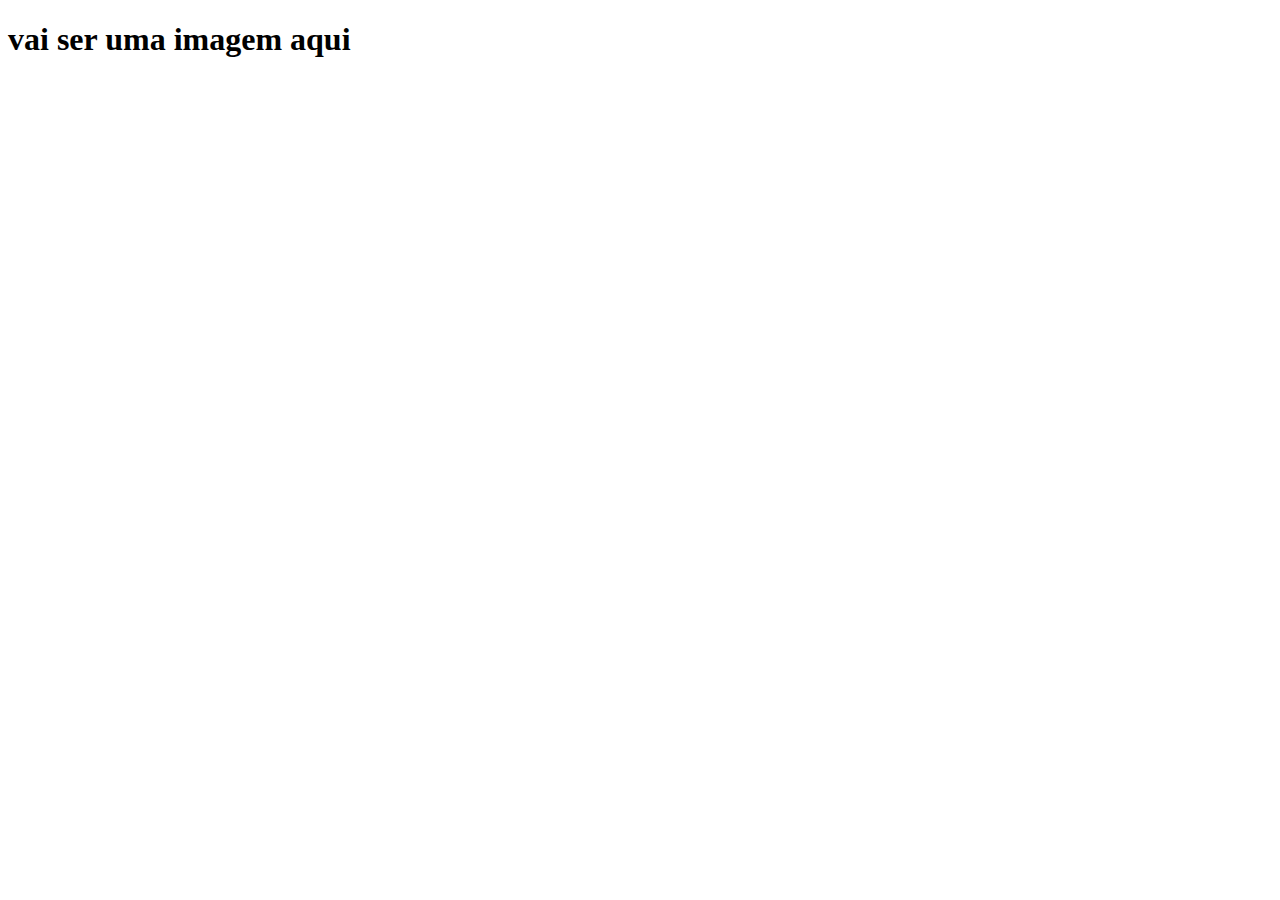
==== index.html @ fee59c44 "12" ====
<!DOCTYPE html>
<html lang="en">
<head>
    <meta charset="UTF-8">
    <meta name="viewport" content="width=device-width, initial-scale=1.0">
    <title>Document</title>
</head>
<body>
    
    <h1>vai ser uma imagem aqui</h1>
</body>
</html>
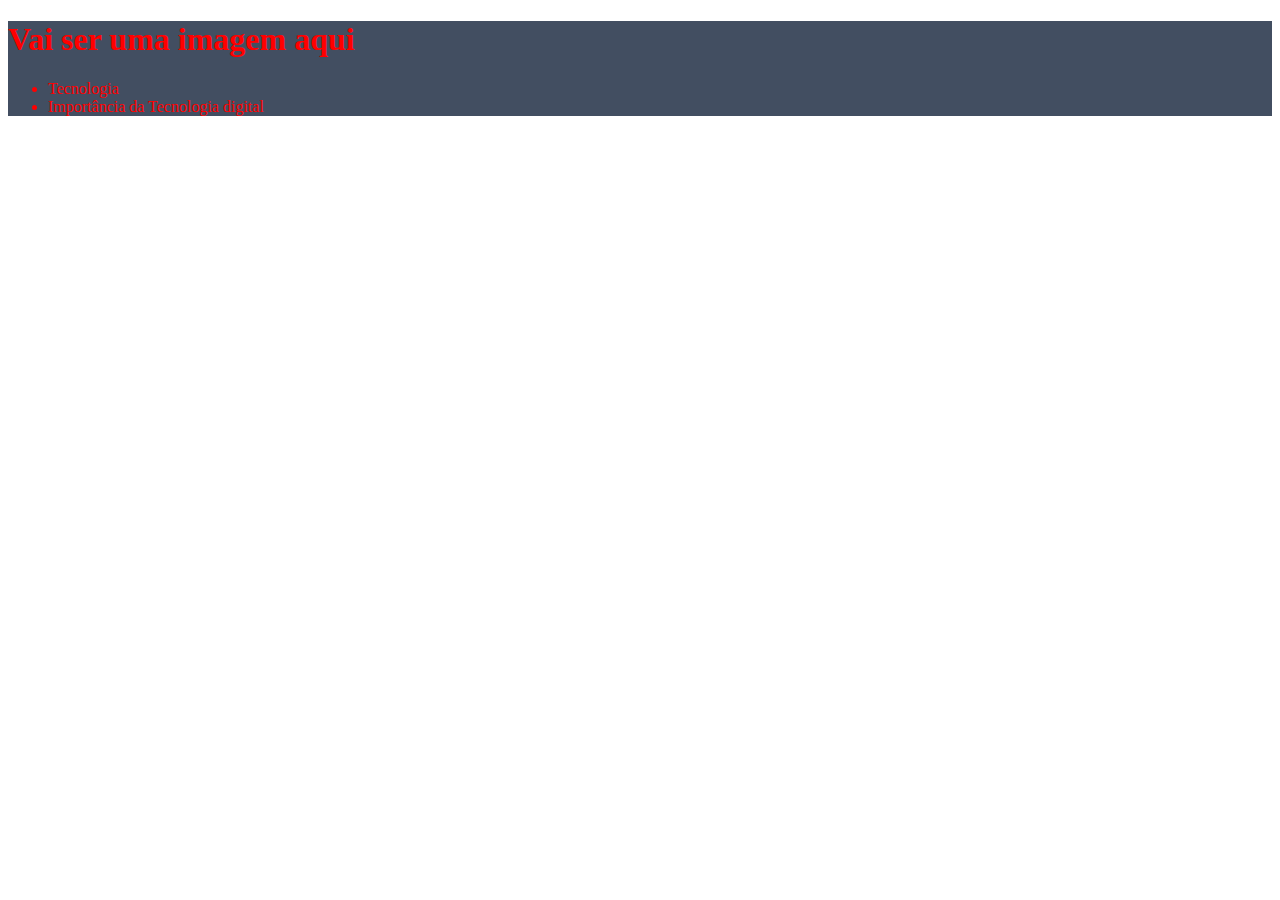
==== commit 52d1458f: "12" ====
--- a/index.html
+++ b/index.html
@@ -2,11 +2,19 @@
 <html lang="en">
 <head>
     <meta charset="UTF-8">
+    <meta http-equiv="X-UA-Compatible" content="IE=edge">
     <meta name="viewport" content="width=device-width, initial-scale=1.0">
     <title>Document</title>
+    <link rel="stylesheet" href="style.css">
 </head>
 <body>
-    
-    <h1>vai ser uma imagem aqui</h1>
+    <header>
+        <h1>Vai ser uma imagem aqui</h1>
+        <ul>
+            <li>Tecnologia</li>
+            <li>Importância da Tecnologia digital</li>
+        </ul>
+    </header>
+
 </body>
-</html>+</html>
--- a/style.css
+++ b/style.css
@@ -0,0 +1,4 @@
+header {
+    background-color: #424E61;
+    color: rgb(255, 0, 0);
+}
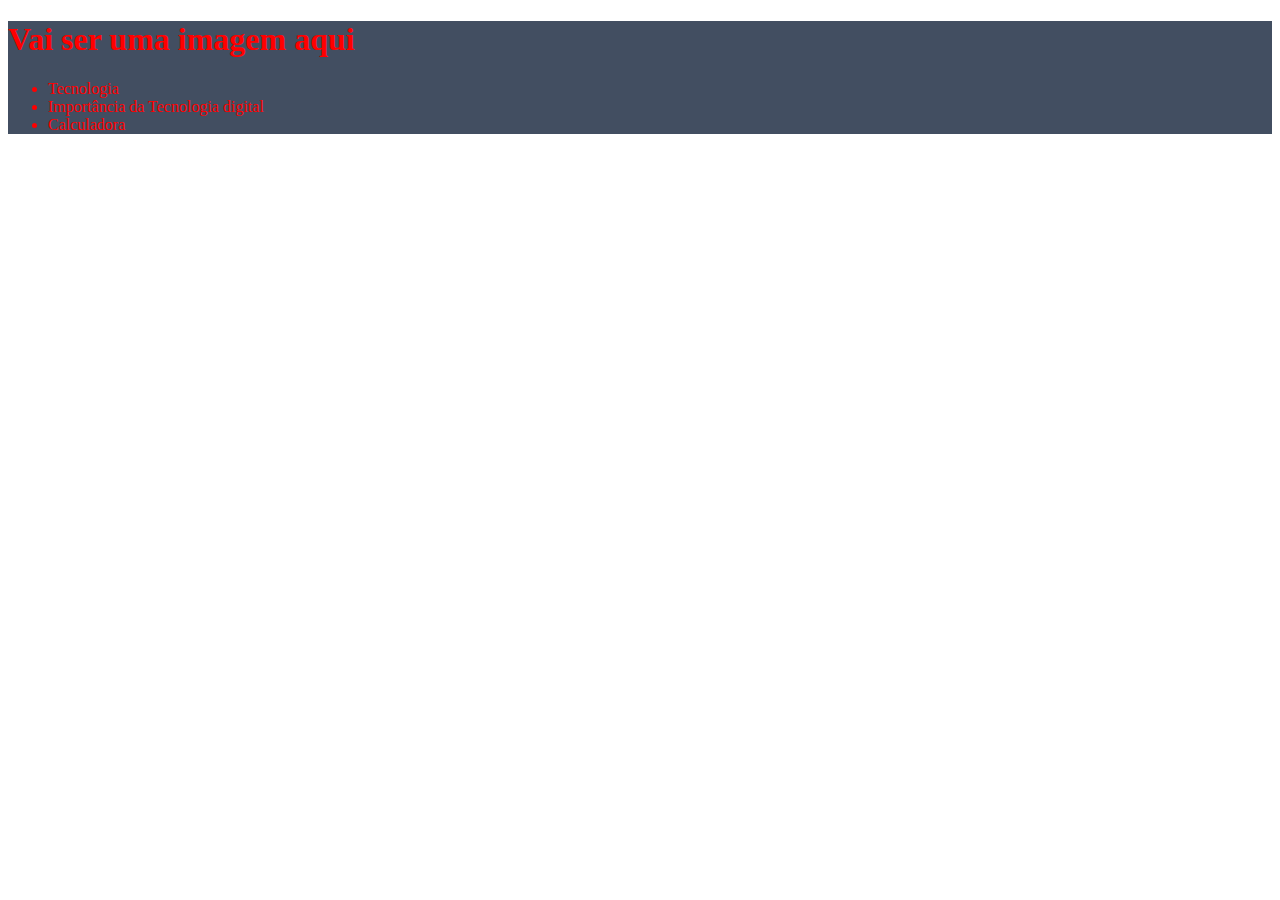
==== commit fcce2cb6: "12" ====
--- a/index.html
+++ b/index.html
@@ -13,6 +13,7 @@
         <ul>
             <li>Tecnologia</li>
             <li>Importância da Tecnologia digital</li>
+            <li>Calculadora</li>
         </ul>
     </header>
 
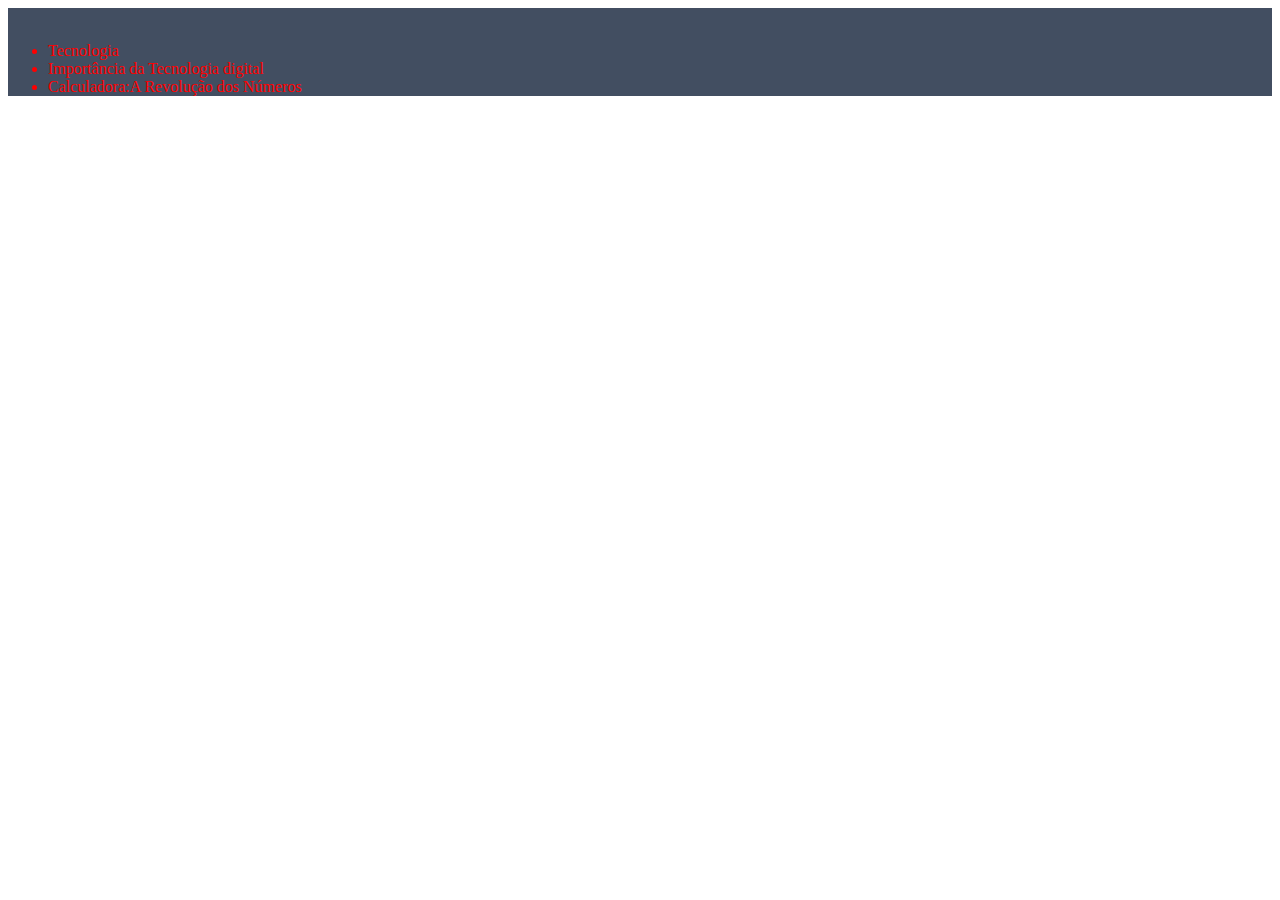
==== commit 37e3a93c: "12" ====
--- a/index.html
+++ b/index.html
@@ -9,11 +9,14 @@
 </head>
 <body>
     <header>
-        <h1>Vai ser uma imagem aqui</h1>
+        <header>
+            <img src="" alt="">
+
+        </header>
         <ul>
             <li>Tecnologia</li>
             <li>Importância da Tecnologia digital</li>
-            <li>Calculadora</li>
+            <li>Calculadora:A Revolução dos Números</li>
         </ul>
     </header>
 
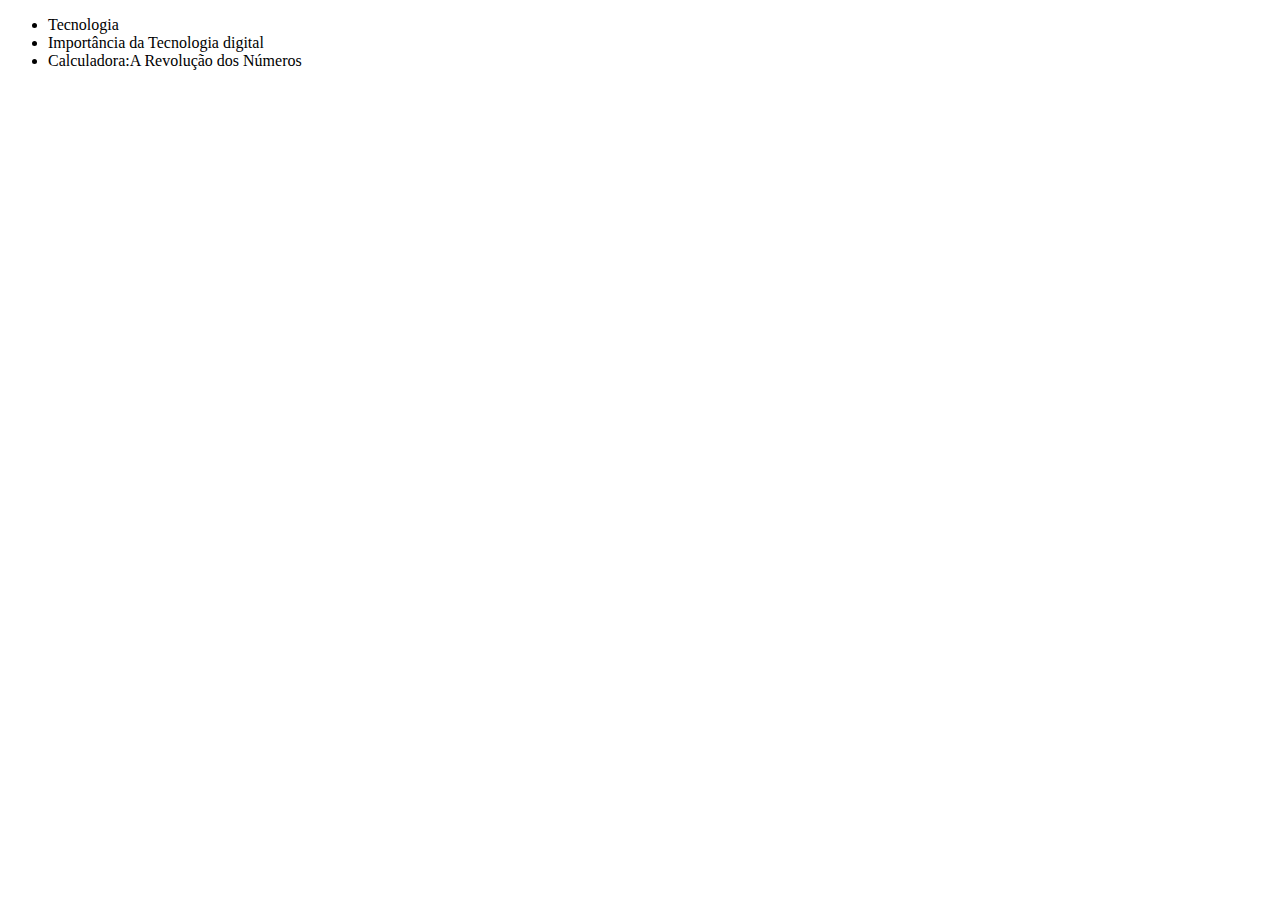
==== commit 5a9f29fa: "12" ====
--- a/index.html
+++ b/index.html
@@ -8,9 +8,8 @@
     <link rel="stylesheet" href="style.css">
 </head>
 <body>
-    <header>
-        <header>
-            <img src="" alt="">
+        <header class="cabecalho"
+            <img class="cabecalho-imagem" src="escritório.webp" alt="logo da tecnologia">
 
         </header>
         <ul>
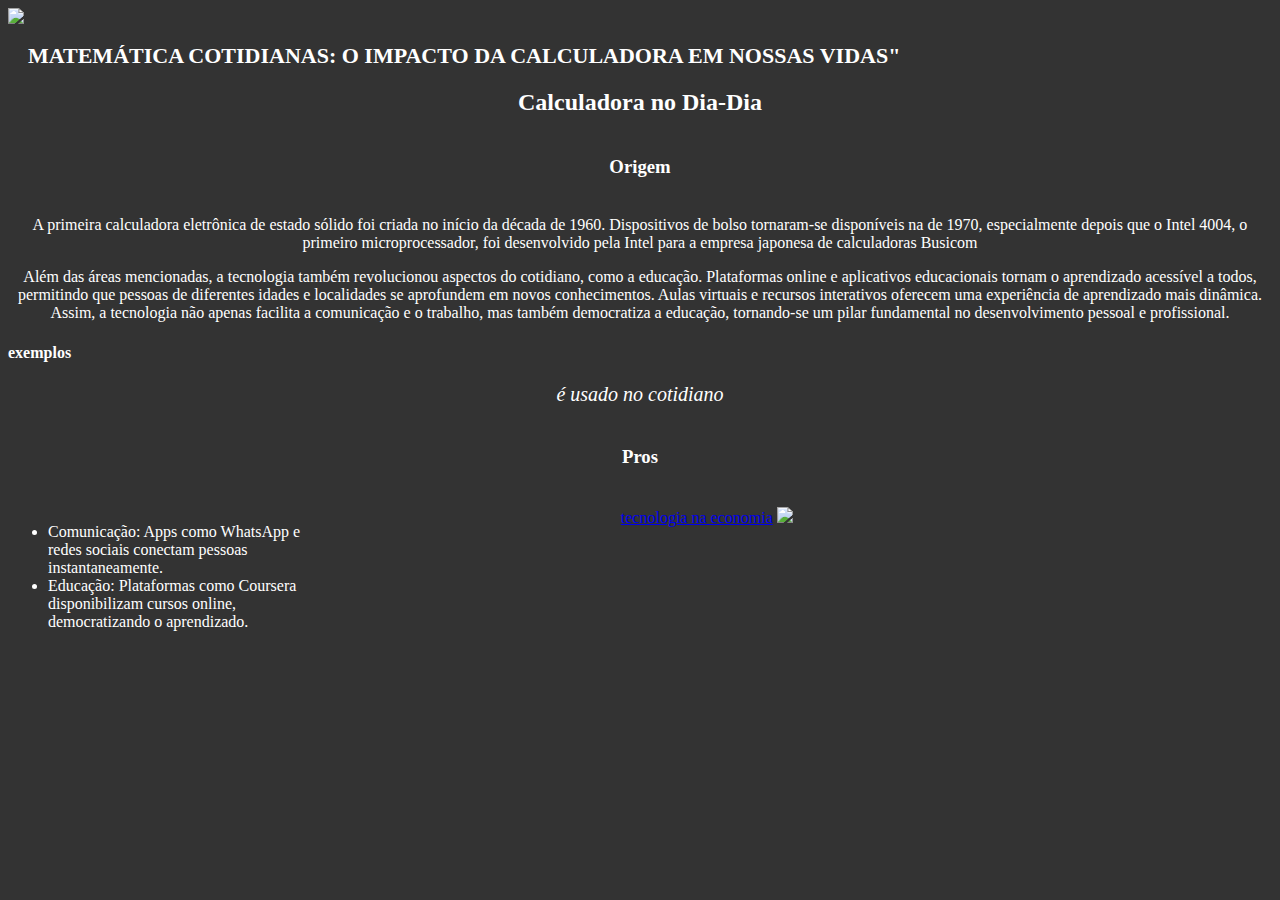
==== commit 43aab72d: "12" ====
--- a/index.html
+++ b/index.html
@@ -1,23 +1,73 @@
 <!DOCTYPE html>
-<html lang="en">
-<head>
-    <meta charset="UTF-8">
-    <meta http-equiv="X-UA-Compatible" content="IE=edge">
-    <meta name="viewport" content="width=device-width, initial-scale=1.0">
-    <title>Document</title>
-    <link rel="stylesheet" href="style.css">
-</head>
-<body>
-        <header class="cabecalho"
-            <img class="cabecalho-imagem" src="escritório.webp" alt="logo da tecnologia">
+<html lang="pt-br"></html>
 
+    <head>
+        <meta charset="UTF-8">
+        <title>Tecnologia na Calculadora</title>
+
+        <style>
+            body {
+                color: rgb(255, 255, 255);
+                background-color: rgb(51, 51, 51);
+            }
+            #economia {
+                width: 50%;
+                
+            }
+            h1 {
+                padding-left: 20px;
+                text-transform: uppercase;
+                font-weight: bold;
+                font-size: 22px;
+
+            }
+            h2 {
+                text-align: center;
+            }
+            p {
+                text-align: center;
+            }
+            h3 {
+                text-align: center;
+                padding: 20px;
+            }
+            ul {
+                display:inline-block;
+                vertical-align: top;
+                width: 20%;
+                margin-right: 25%;
+            }
+            #anao2{
+                width: 50%;
+            }
+        </style>
+    </head>
+
+    <body>
+        <img id="calculadora" src="calculadcora.avif">
+        <header>
+            <h1>Matemática Cotidianas: O Impacto da Calculadora em Nossas Vidas"</h1>
+            <h2>Calculadora no Dia-Dia</h2>
         </header>
+        
+        <h3>Origem</h3>
+
+        <p>A primeira calculadora eletrônica de estado sólido foi criada no início da década de 1960. Dispositivos de bolso tornaram-se disponíveis na de 1970, especialmente depois que o Intel 4004, o primeiro microprocessador, foi desenvolvido pela Intel para a empresa japonesa de calculadoras Busicom
+        <p>Além das áreas mencionadas, a tecnologia também revolucionou aspectos do cotidiano, como a educação.
+             Plataformas online e aplicativos educacionais tornam o aprendizado acessível a todos, permitindo que pessoas de diferentes idades e localidades se aprofundem em novos conhecimentos.
+              Aulas virtuais e recursos interativos oferecem uma experiência de aprendizado mais dinâmica. Assim, a tecnologia não apenas facilita a comunicação e o trabalho, mas também democratiza a educação, tornando-se um pilar fundamental no desenvolvimento pessoal e profissional.</p>
+
+        <h4>exemplos</h4>
+
+        <p style="font-size: 20px"><em>é usado no cotidiano </em></p>
+
+        <h3>Pros</h3>
+
         <ul>
-            <li>Tecnologia</li>
-            <li>Importância da Tecnologia digital</li>
-            <li>Calculadora:A Revolução dos Números</li>
+            <li>Comunicação: Apps como WhatsApp e redes sociais conectam pessoas instantaneamente.</li>
+            <li>Educação: Plataformas como Coursera disponibilizam cursos online, democratizando o aprendizado.</li>
         </ul>
-    </header>
-
-</body>
-</html>
+        <a href="tecnologia.html">tecnologia na economia</a>
+        <img id="economia" src="economia2.jpg">
+    </body>
+</html>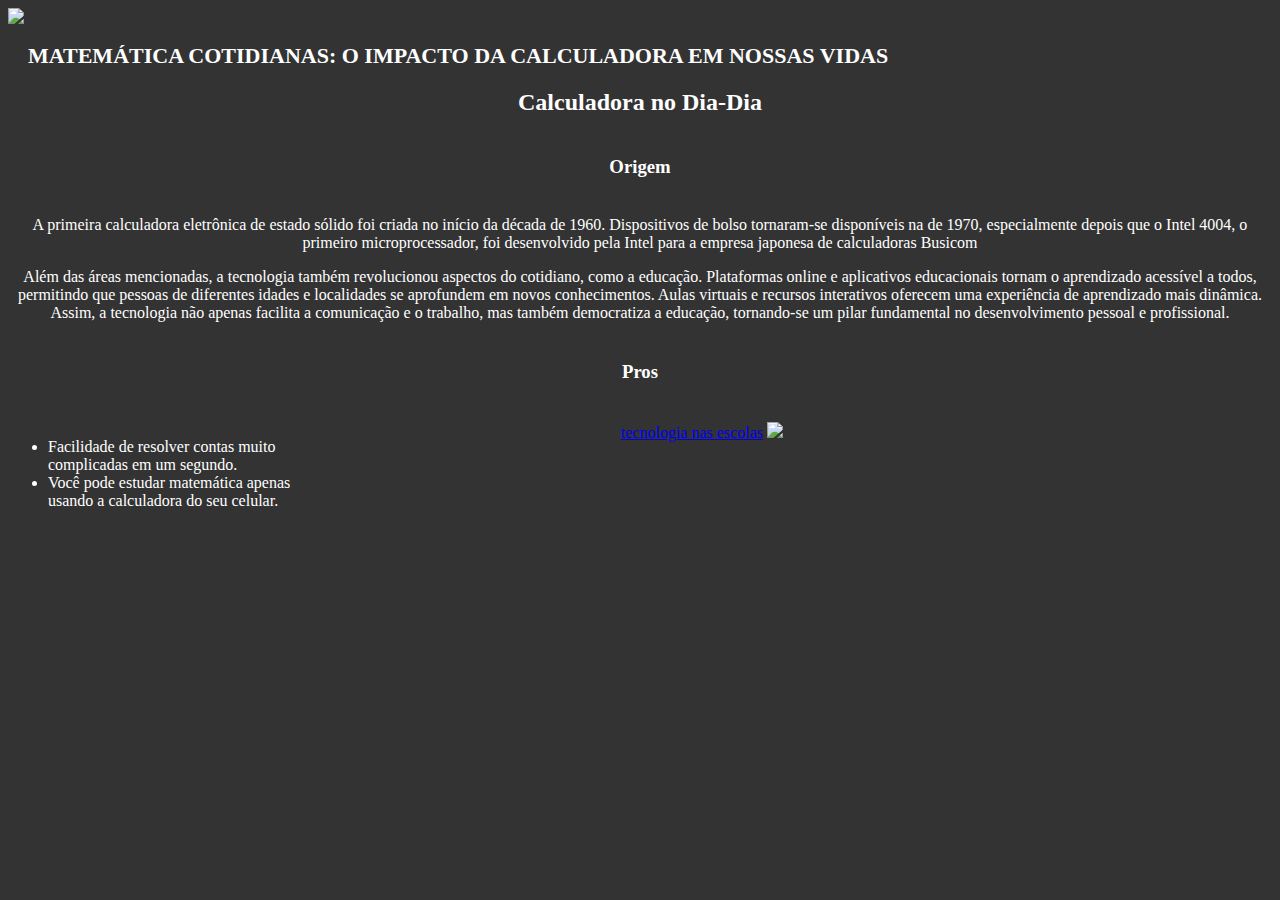
==== commit 293fba30: "12" ====
--- a/index.html
+++ b/index.html
@@ -46,7 +46,7 @@
     <body>
         <img id="calculadora" src="calculadcora.avif">
         <header>
-            <h1>Matemática Cotidianas: O Impacto da Calculadora em Nossas Vidas"</h1>
+            <h1>Matemática Cotidianas: O Impacto da Calculadora em Nossas Vidas</h1>
             <h2>Calculadora no Dia-Dia</h2>
         </header>
         
@@ -57,17 +57,14 @@
              Plataformas online e aplicativos educacionais tornam o aprendizado acessível a todos, permitindo que pessoas de diferentes idades e localidades se aprofundem em novos conhecimentos.
               Aulas virtuais e recursos interativos oferecem uma experiência de aprendizado mais dinâmica. Assim, a tecnologia não apenas facilita a comunicação e o trabalho, mas também democratiza a educação, tornando-se um pilar fundamental no desenvolvimento pessoal e profissional.</p>
 
-        <h4>exemplos</h4>
-
-        <p style="font-size: 20px"><em>é usado no cotidiano </em></p>
 
         <h3>Pros</h3>
 
         <ul>
-            <li>Comunicação: Apps como WhatsApp e redes sociais conectam pessoas instantaneamente.</li>
-            <li>Educação: Plataformas como Coursera disponibilizam cursos online, democratizando o aprendizado.</li>
+            <li>Facilidade de resolver contas muito complicadas em um segundo.</li>
+            <li>Você pode estudar matemática apenas usando a calculadora do seu celular.</li>
         </ul>
-        <a href="tecnologia.html">tecnologia na economia</a>
-        <img id="economia" src="economia2.jpg">
+        <a href="tecnologia.html">tecnologia nas escolas</a>
+        <img id="escola" src="escola.png">
     </body>
 </html>